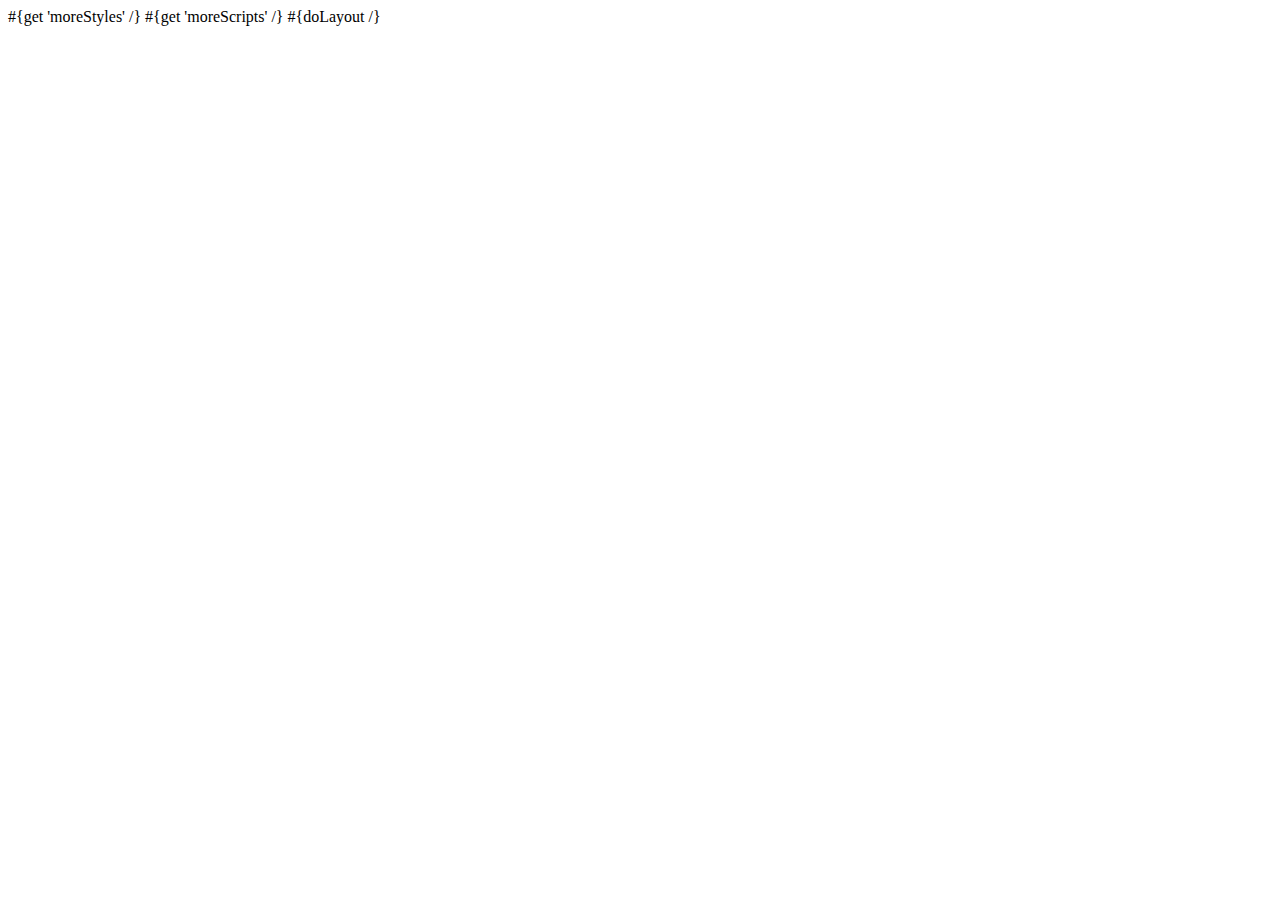
==== app/views/main.html @ e4cbd186 "Commit for resolving conflict" ====
<!DOCTYPE html>

<html>
    <head>
        <title>#{get 'title' /}</title>
        <meta charset="${_response_encoding}">
        <link rel="stylesheet" media="screen" href="@{'/public/stylesheets/main.css'}">
        #{get 'moreStyles' /}
        <link rel="shortcut icon" type="image/png" href="@{'/public/images/favicon.png'}">
        #{get 'moreScripts' /}
    </head>
    <body>
        #{doLayout /}
    </body>
</html>
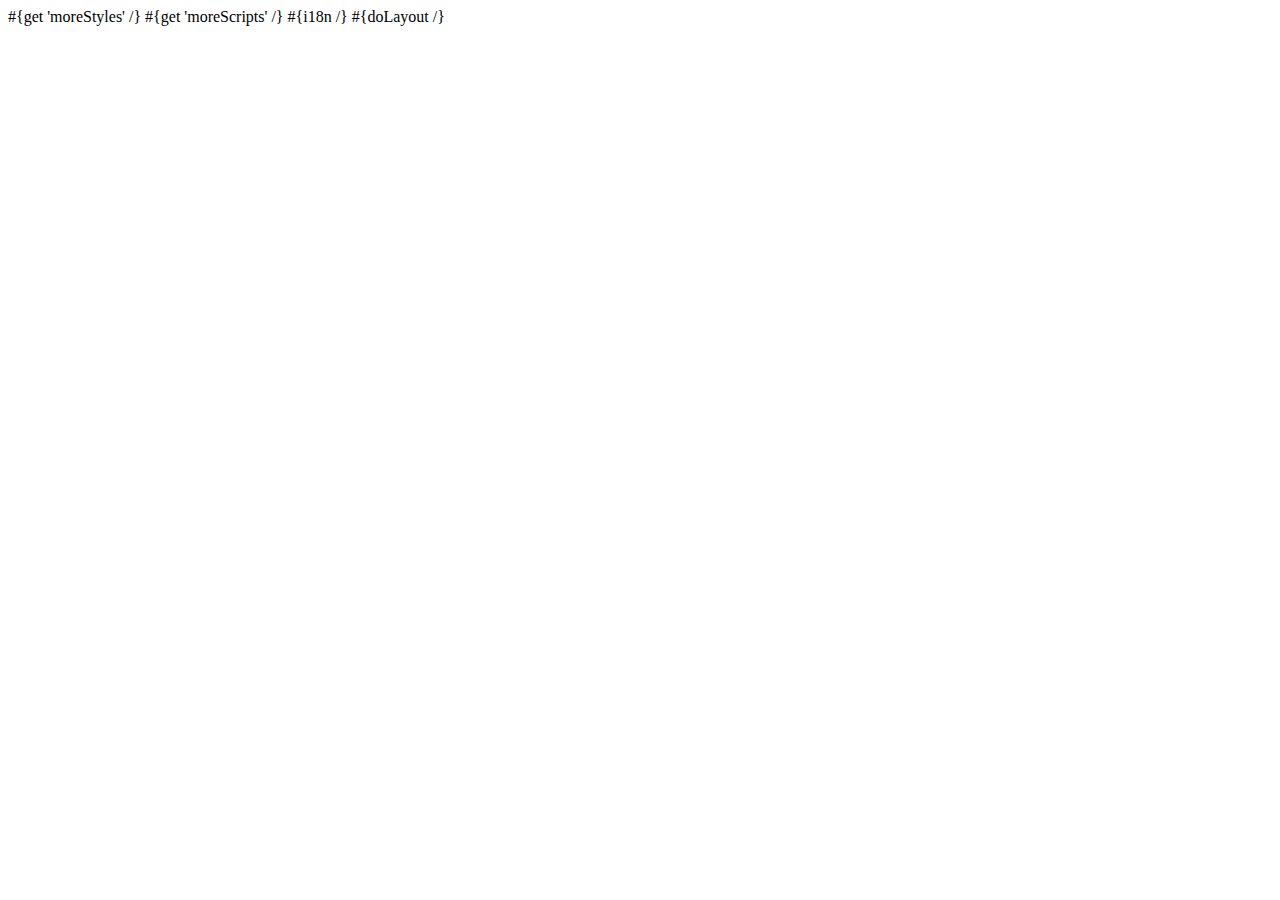
==== commit 273eba53: "Temp commit" ====
--- a/app/views/main.html
+++ b/app/views/main.html
@@ -1,13 +1,22 @@
 <!DOCTYPE html>
-
 <html>
     <head>
         <title>#{get 'title' /}</title>
-        <meta charset="${_response_encoding}">
+        <meta charset="UTF-8">
         <link rel="stylesheet" media="screen" href="@{'/public/stylesheets/main.css'}">
         #{get 'moreStyles' /}
         <link rel="shortcut icon" type="image/png" href="@{'/public/images/favicon.png'}">
+        <script src="@{'/public/javascripts/jquery-1.7.1.min.js'}" type="text/javascript" charset="UTF-8"></script>
+        <script src="@{'/public/javascripts/rich301.js'}" type="text/javascript" charset="UTF-8"></script>
+		<script type="text/javascript">
+		R301.constants.CONTEXT_PATH = "${play.ctxPath}";
+		R301.constants.CURRENT_USER = "${controllers.Secure.Security.connected()}";
+		R301.constants.PUBLIC_PATH = R301.constants.CONTEXT_PATH + "/public";
+		</script>
+		<script src="@{'/public/javascripts/map-config.js'}" type="text/javascript"></script>
+		<script src="@{'/public/javascripts/main.js'}" type="text/javascript"></script>
         #{get 'moreScripts' /}
+        #{i18n /}
     </head>
     <body>
         #{doLayout /}
